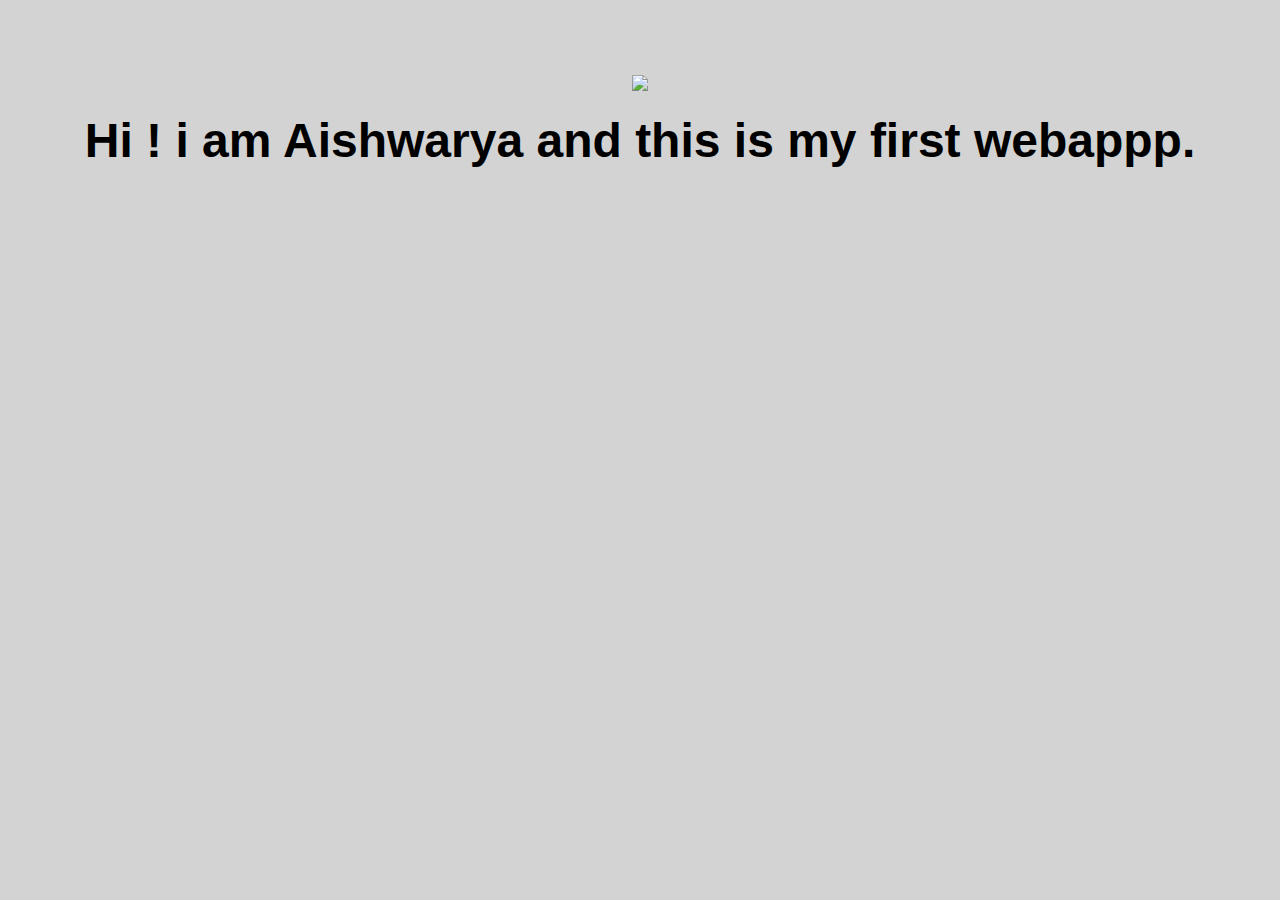
==== ui/index.html @ 1b91d091 "[imad-console] Updates ui/index.html" ====
<!doctype html>
<html>
    <head>
        <link href="/ui/style.css" rel="stylesheet" />
    </head>
    <body>
            <div class="center">
                <img  src="/ui/madi.png" class="img-medium"/>
            </div>
            <br>
           
            <div class="center text-big bold">
                Hi ! i am Aishwarya and this is my first webappp.
            </div> 
       
        <script type="text/javascript" src="/ui/main.js">
        </script>
    </body>
</html>
---- ui/style.css ----
body {
    font-family: sans-serif;
    background-color: lightgrey;
    margin-top: 75px;
}

.center {
    text-align: center;
}

.text-big {
    font-size: 300%;
}

.bold {
    font-weight: bold;
}

.img-medium {
    height: 100px;
}

 .container {
 max-width: 400px;
 margin: 0 auto;
 color:blue;
 font-family:sans-serif;
 padding-top: 60px;
 padding-left:20px;
 padding-right:20px;
 
             }
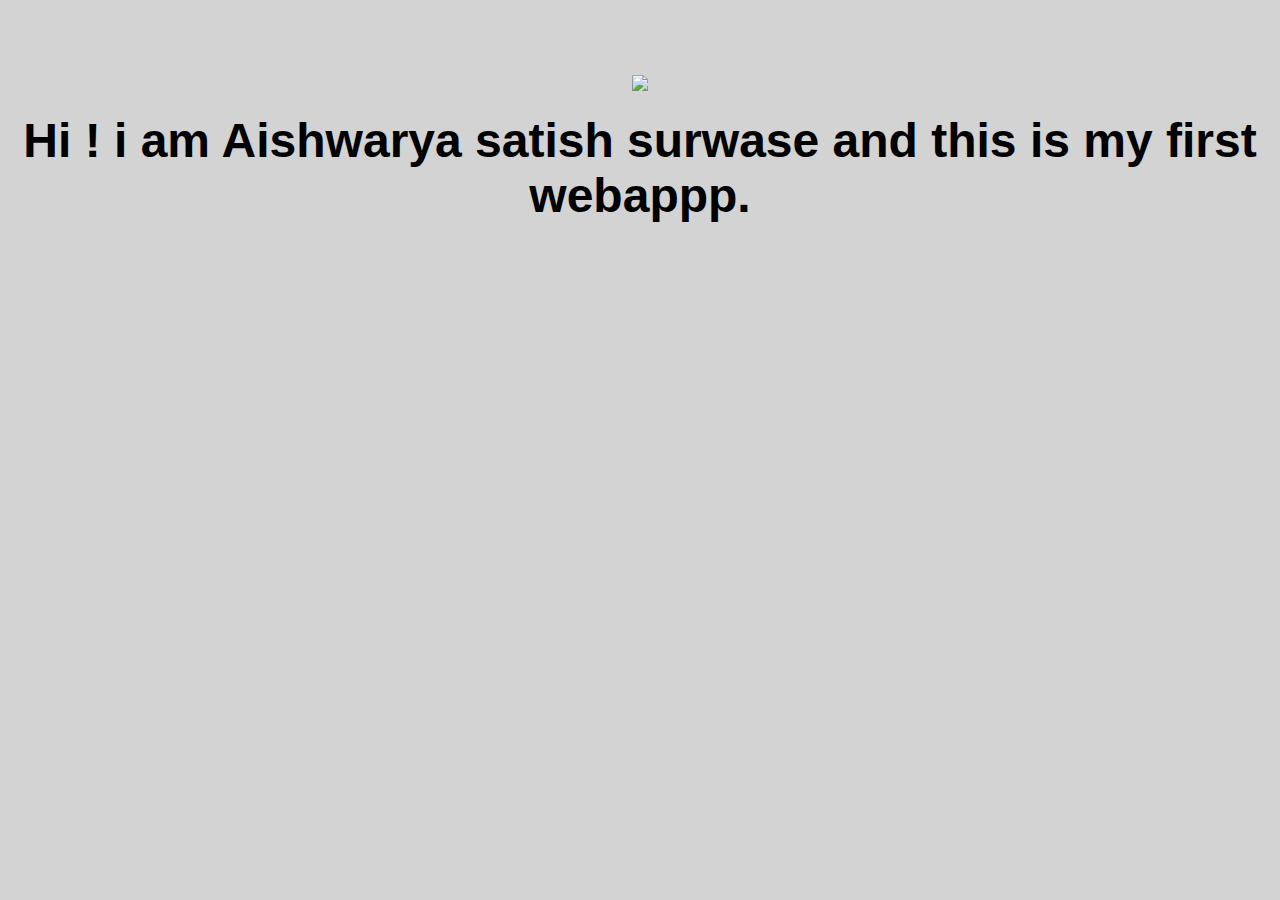
==== commit a9ab9c91: "[imad-console] Updates ui/index.html" ====
--- a/ui/index.html
+++ b/ui/index.html
@@ -10,7 +10,7 @@
             <br>
            
             <div class="center text-big bold">
-                Hi ! i am Aishwarya and this is my first webappp.
+                Hi ! i am Aishwarya satish surwase and this is my first webappp.
             </div> 
        
         <script type="text/javascript" src="/ui/main.js">
--- a/ui/style.css
+++ b/ui/style.css
@@ -20,13 +20,4 @@
     height: 100px;
 }
 
- .container {
- max-width: 400px;
- margin: 0 auto;
- color:blue;
- font-family:sans-serif;
- padding-top: 60px;
- padding-left:20px;
- padding-right:20px;
- 
-             }+ 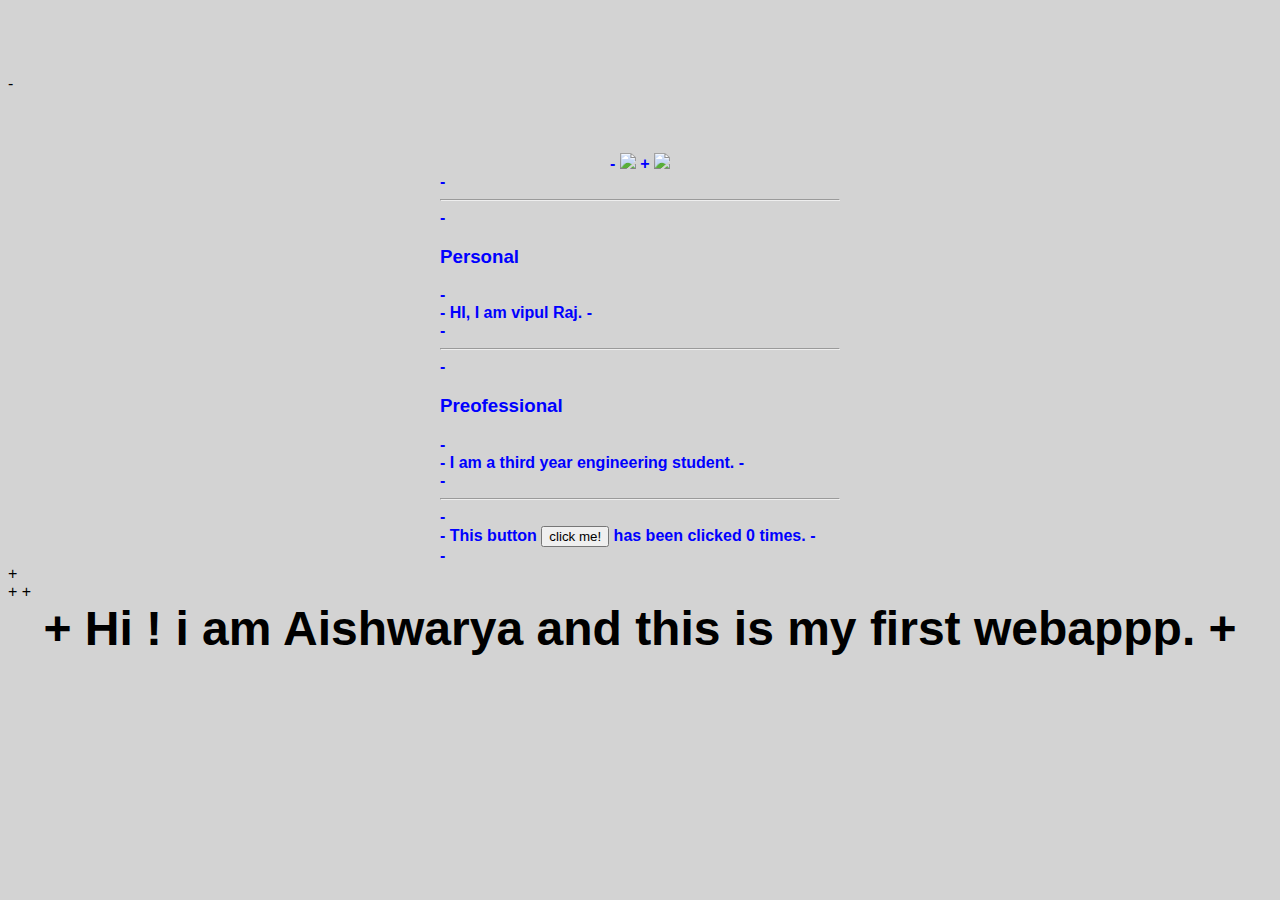
==== commit 4b90b706: "[imad-console] Updates ui/index.html" ====
--- a/ui/index.html
+++ b/ui/index.html
@@ -1,19 +1,36 @@
-<!doctype html>
-<html>
-    <head>
-        <link href="/ui/style.css" rel="stylesheet" />
-    </head>
-    <body>
-            <div class="center">
-                <img  src="/ui/madi.png" class="img-medium"/>
-            </div>
-            <br>
-           
-            <div class="center text-big bold">
-                Hi ! i am Aishwarya satish surwase and this is my first webappp.
-            </div> 
-       
-        <script type="text/javascript" src="/ui/main.js">
-        </script>
-    </body>
-</html>
+ <!doctype html>
+ <html>
+     <head>
+          <link href="/ui/style.css" rel="stylesheet" />
+      </head>
+      <body>
+ -        <div class="container bold">
+              <div class="center">
+ -                <img id='madi' src="https://raw.githubusercontent.com/aishwaryasurwase/imad-app/master/ui/15073292_1107259656038588_6642099809413335442_n.jpg" class="img-medium"/>
+ +                <img  src="/ui/madi.png" class="img-medium"/>
+              </div>
+ -            <hr/>
+ -            <h3>Personal</h3>
+ -            <div>
+ -                HI, I am vipul Raj.
+ -            </div>
+ -            <hr/>
+ -            <h3>Preofessional</h3>
+ -            <div>
+ -                I am a third year engineering student.
+ -            </div>
+ -            <hr/>
+ -            <div class="footer">
+ -               This button <button id="counter">click me! </button> has been clicked <span id="count"> 0</span> times.
+ -            </div>
+ -        </div>    
+ +            <br>
+ +           
+ +            <div class="center text-big bold">
+ +                Hi ! i am Aishwarya and this is my first webappp.
+ +            </div> 
+         
+          <script type="text/javascript" src="/ui/main.js">
+          </script>
+     </body>
+ </html>--- a/ui/style.css
+++ b/ui/style.css
@@ -1,23 +1,33 @@
 body {
-    font-family: sans-serif;
-    background-color: lightgrey;
-    margin-top: 75px;
-}
-
-.center {
-    text-align: center;
-}
-
-.text-big {
-    font-size: 300%;
-}
-
-.bold {
-    font-weight: bold;
-}
-
-.img-medium {
-    height: 100px;
-}
-
+     font-family: sans-serif;
+     background-color: lightgrey;
+     margin-top: 75px;
+ }
+ 
+ .center {
+     text-align: center;
+ }
+ 
+ .text-big {
+     font-size: 300%;
+ }
+ 
+ .bold {
+     font-weight: bold;
+ }
+ 
+ .img-medium {
+      height: 100px;
+  }
+  
+  .container {
+   max-width: 400px;
+  margin: 0 auto;
+  color:blue;
+  font-family:sans-serif;
+  padding-top: 60px;
+   padding-left:20px;
+  padding-right:20px;
+ 
+              } 
  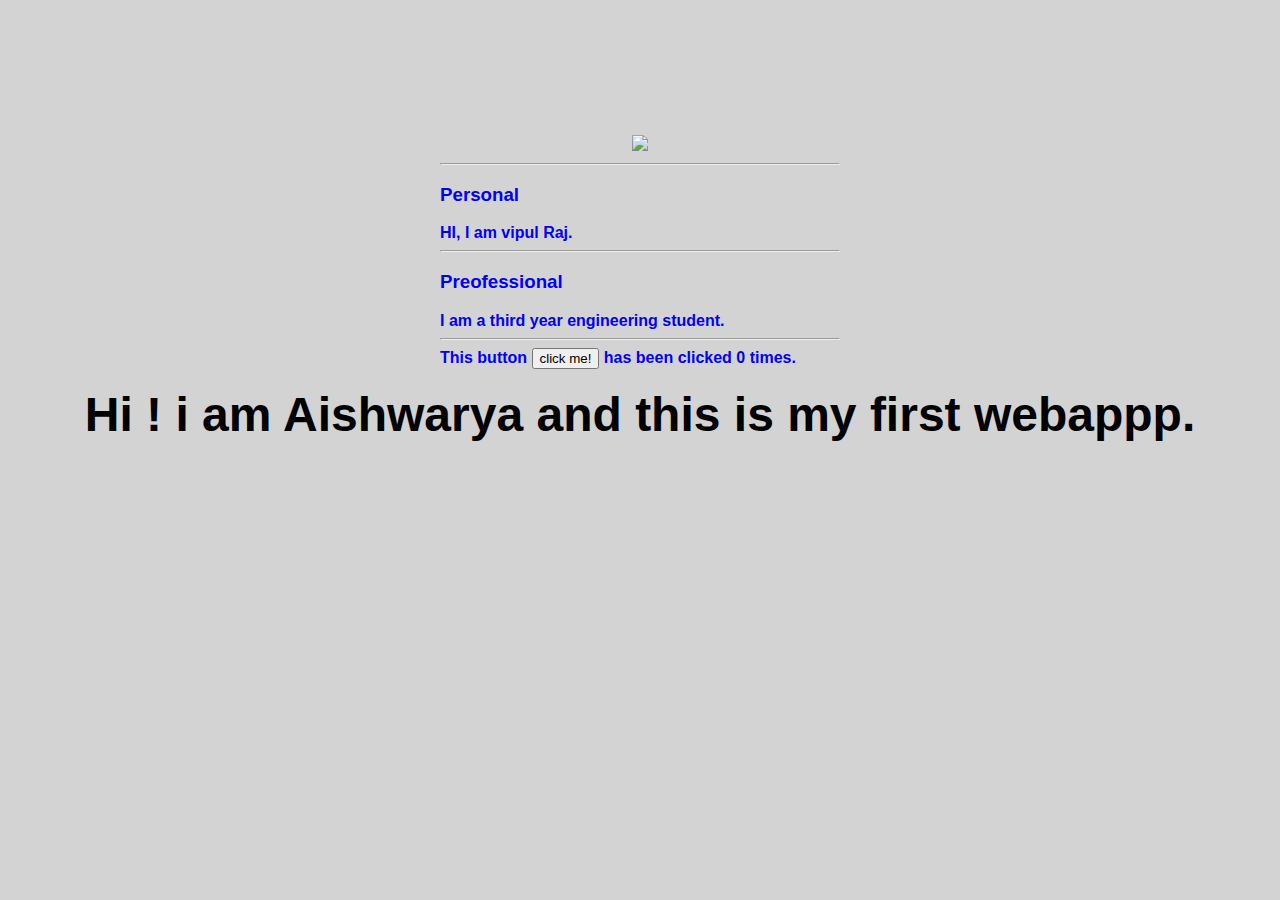
==== commit 2fa05192: "[imad-console] Updates ui/index.html" ====
--- a/ui/index.html
+++ b/ui/index.html
@@ -4,31 +4,31 @@
           <link href="/ui/style.css" rel="stylesheet" />
       </head>
       <body>
- -        <div class="container bold">
+         <div class="container bold">
               <div class="center">
- -                <img id='madi' src="https://raw.githubusercontent.com/aishwaryasurwase/imad-app/master/ui/15073292_1107259656038588_6642099809413335442_n.jpg" class="img-medium"/>
- +                <img  src="/ui/madi.png" class="img-medium"/>
+                 <img id='madi' src="https://raw.githubusercontent.com/aishwaryasurwase/imad-app/master/ui/15073292_1107259656038588_6642099809413335442_n.jpg" class="img-medium"/>
+                 
               </div>
- -            <hr/>
- -            <h3>Personal</h3>
- -            <div>
- -                HI, I am vipul Raj.
- -            </div>
- -            <hr/>
- -            <h3>Preofessional</h3>
- -            <div>
- -                I am a third year engineering student.
- -            </div>
- -            <hr/>
- -            <div class="footer">
- -               This button <button id="counter">click me! </button> has been clicked <span id="count"> 0</span> times.
- -            </div>
- -        </div>    
- +            <br>
- +           
- +            <div class="center text-big bold">
- +                Hi ! i am Aishwarya and this is my first webappp.
- +            </div> 
+             <hr/>
+             <h3>Personal</h3>
+             <div>
+                 HI, I am vipul Raj.
+             </div>
+             <hr/>
+             <h3>Preofessional</h3>
+             <div>
+                 I am a third year engineering student.
+             </div>
+             <hr/>
+             <div class="footer">
+                This button <button id="counter">click me! </button> has been clicked <span id="count"> 0</span> times.
+             </div>
+         </div>    
+             <br>
+            
+             <div class="center text-big bold">
+                 Hi ! i am Aishwarya and this is my first webappp.
+             </div> 
          
           <script type="text/javascript" src="/ui/main.js">
           </script>
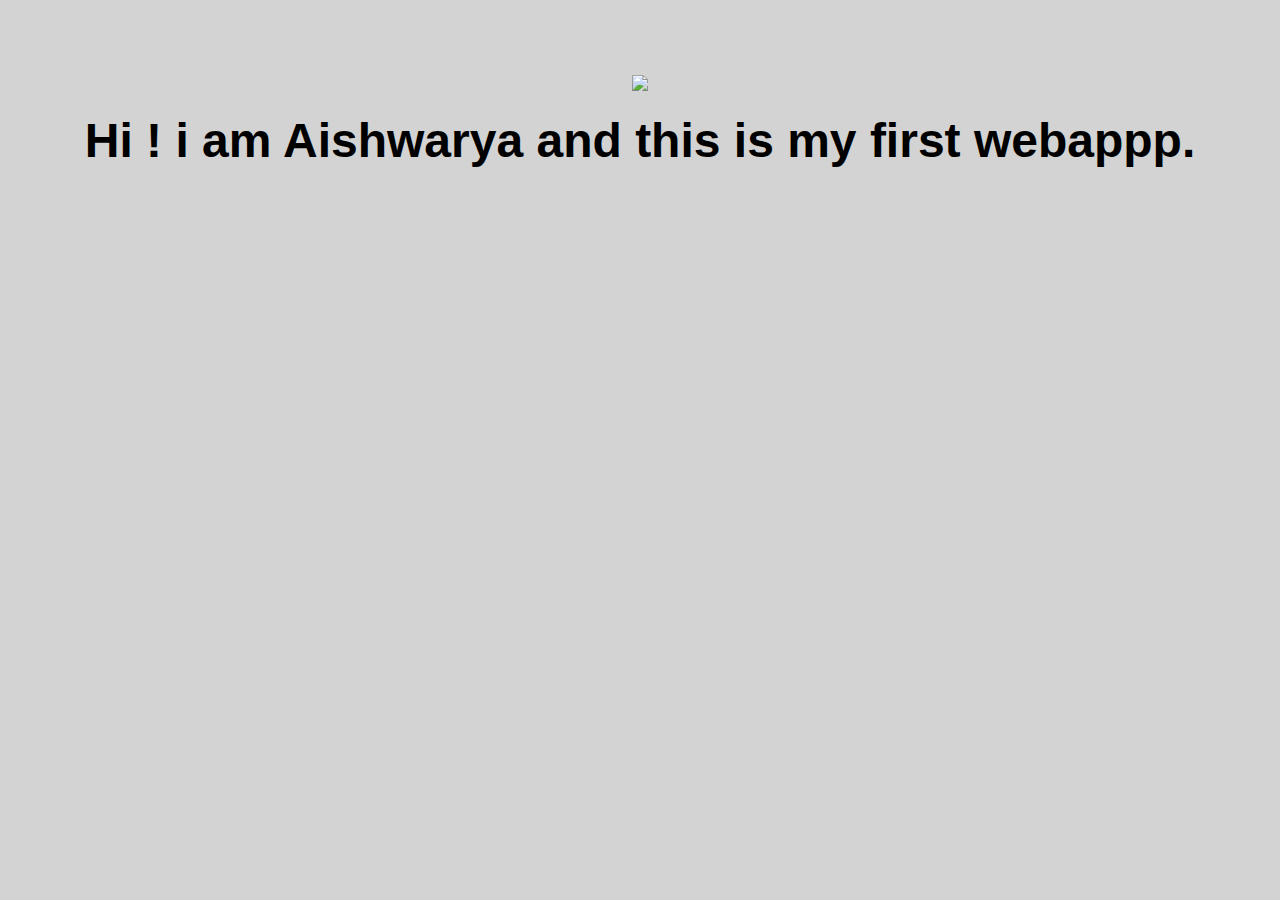
==== commit 8f2d9940: "[imad-console] Updates ui/index.html" ====
--- a/ui/index.html
+++ b/ui/index.html
@@ -4,26 +4,9 @@
           <link href="/ui/style.css" rel="stylesheet" />
       </head>
       <body>
-         <div class="container bold">
-              <div class="center">
-                 <img id='madi' src="https://raw.githubusercontent.com/aishwaryasurwase/imad-app/master/ui/15073292_1107259656038588_6642099809413335442_n.jpg" class="img-medium"/>
-                 
-              </div>
-             <hr/>
-             <h3>Personal</h3>
-             <div>
-                 HI, I am vipul Raj.
-             </div>
-             <hr/>
-             <h3>Preofessional</h3>
-             <div>
-                 I am a third year engineering student.
-             </div>
-             <hr/>
-             <div class="footer">
-                This button <button id="counter">click me! </button> has been clicked <span id="count"> 0</span> times.
-             </div>
-         </div>    
+            <div class="center">
+                 <img  src="/ui/modi.png" class="img-medium"/>
+            </div>
              <br>
             
              <div class="center text-big bold">
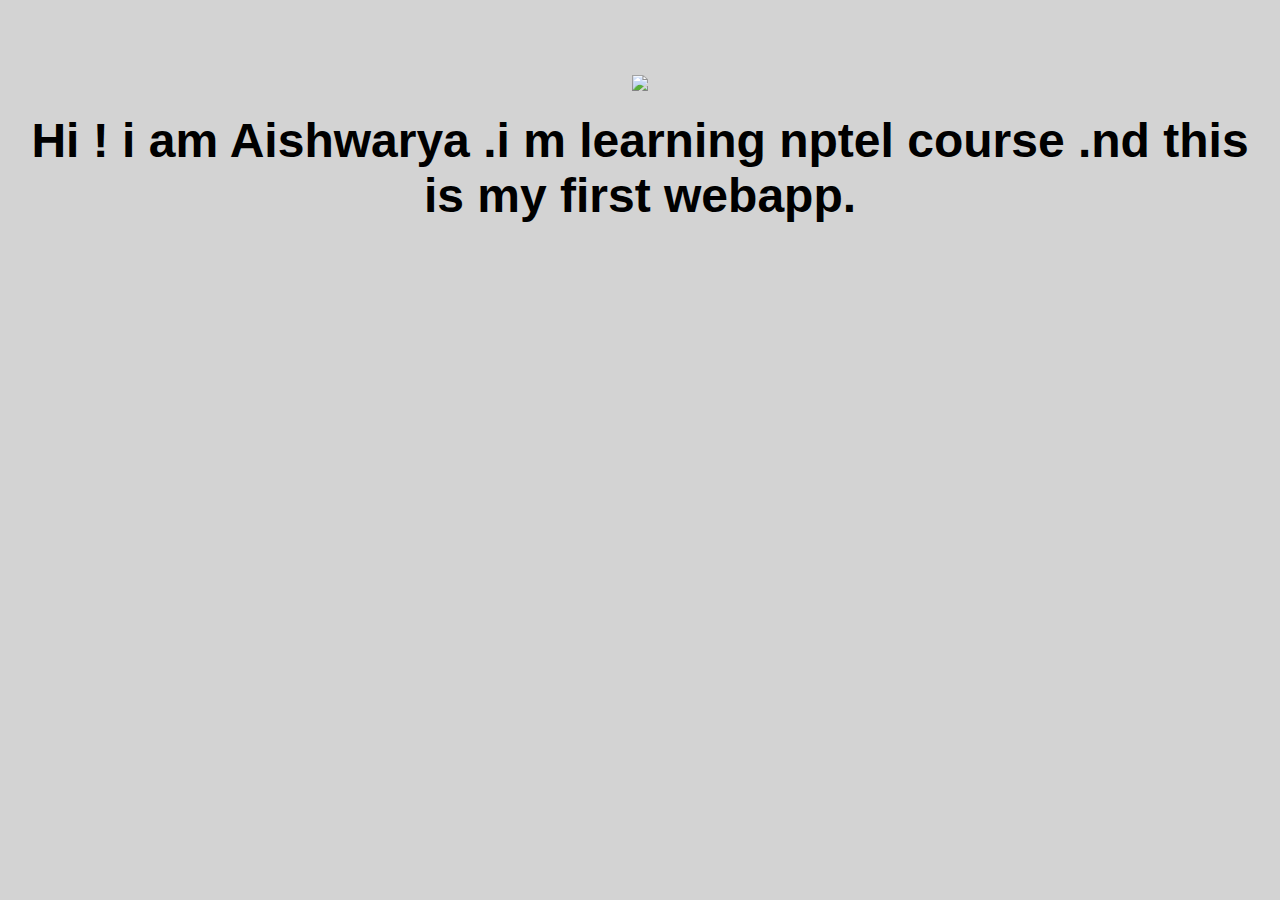
==== commit 82fb8e59: "[imad-console] Updates ui/index.html" ====
--- a/ui/index.html
+++ b/ui/index.html
@@ -10,7 +10,7 @@
              <br>
             
              <div class="center text-big bold">
-                 Hi ! i am Aishwarya and this is my first webappp.
+                 Hi ! i am Aishwarya .i m learning nptel course .nd this is my first webapp.
              </div> 
          
           <script type="text/javascript" src="/ui/main.js">
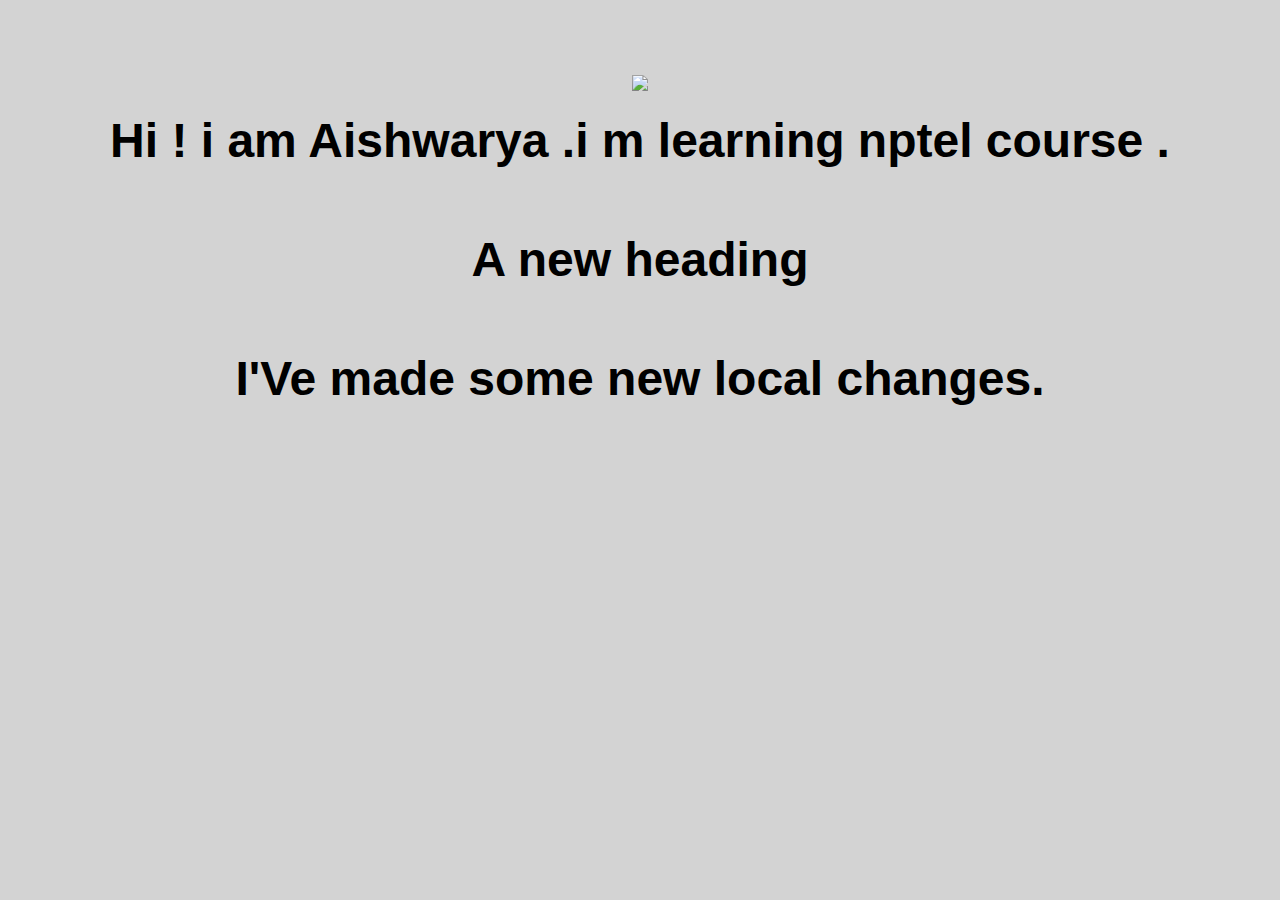
==== commit 9efd656d: "[imad-console] Updates ui/index.html" ====
--- a/ui/index.html
+++ b/ui/index.html
@@ -5,12 +5,14 @@
       </head>
       <body>
             <div class="center">
-                 <img  src="/ui/modi.png" class="img-medium"/>
+                 <img  src="/ui/madi.png" class="img-medium"/>
             </div>
              <br>
             
              <div class="center text-big bold">
-                 Hi ! i am Aishwarya .i m learning nptel course .nd this is my first webapp.
+                 Hi ! i am Aishwarya .i m learning nptel course .
+                 <h4>A new heading</h4>
+                 I'Ve made some new local changes.
              </div> 
          
           <script type="text/javascript" src="/ui/main.js">
--- a/ui/style.css
+++ b/ui/style.css
@@ -17,17 +17,7 @@
  }
  
  .img-medium {
-      height: 100px;
+      height: 200px;
   }
   
-  .container {
-   max-width: 400px;
-  margin: 0 auto;
-  color:blue;
-  font-family:sans-serif;
-  padding-top: 60px;
-   padding-left:20px;
-  padding-right:20px;
- 
-              } 
- +  